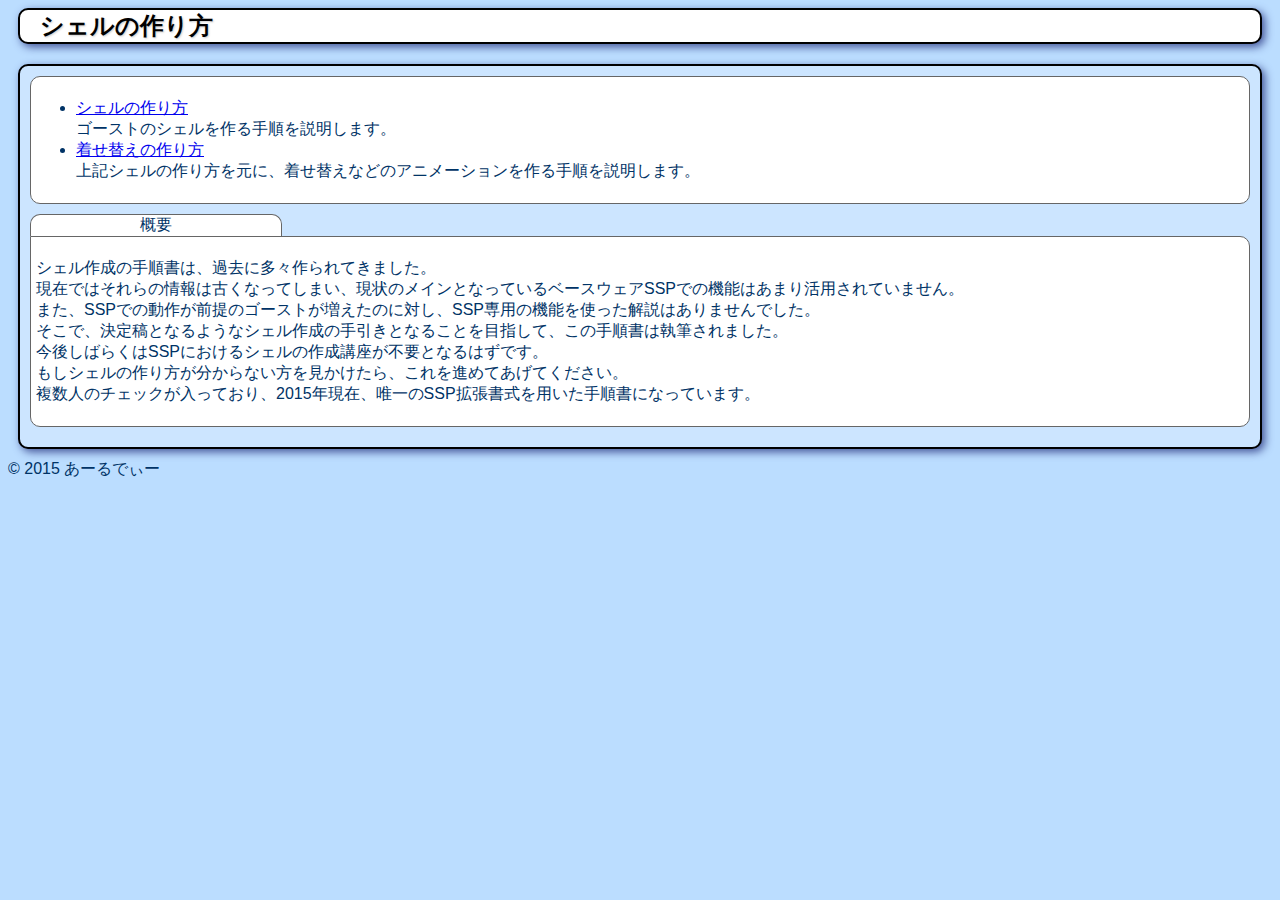
==== index.html @ 2c8adccd "概要追加" ====
<!DOCTYPE html>
<html lang="ja">
<head>
<meta charset="UTF-8">
<link rel="stylesheet" type="text/css" href="rayout.css">
<title>シェルの作り方</title>
</head>
<body>

<div class="page_title">シェルの作り方</div>
<div class="caption">

<div class="content_separation">
<ul>
<li>
<a href="surfaces.html">シェルの作り方</a><br>
ゴーストのシェルを作る手順を説明します。
</li>
<li>
<a href="animations.html">着せ替えの作り方</a><br>
上記シェルの作り方を元に、着せ替えなどのアニメーションを作る手順を説明します。
</li>
</ul>
</div>

<div class="title">概要</div>
<div class="content">
<p>
シェル作成の手順書は、過去に多々作られてきました。<br>
現在ではそれらの情報は古くなってしまい、現状のメインとなっているベースウェアSSPでの機能はあまり活用されていません。<br>
また、SSPでの動作が前提のゴーストが増えたのに対し、SSP専用の機能を使った解説はありませんでした。<br>
そこで、決定稿となるようなシェル作成の手引きとなることを目指して、この手順書は執筆されました。<br>
今後しばらくはSSPにおけるシェルの作成講座が不要となるはずです。<br>
もしシェルの作り方が分からない方を見かけたら、これを進めてあげてください。<br>
複数人のチェックが入っており、2015年現在、唯一のSSP拡張書式を用いた手順書になっています。<br>
</p>
</div>

</div>
&copy; 2015 あーるでぃー
</body>
</html>
---- rayout.css ----
﻿@charset "utf-8";

body {
	font-family: "メイリオ", "ＭＳ Ｐゴシック", sans-serif;
	background-color: #BBDDFF;
	color: #003366;
}
div.caption {
	padding: 10px 10px 10px 10px;
	margin: 10px;
	border: solid 2px #000000;
	background-color: #CCE5FF;
	border-radius: 10px;
	-webkit-border-radius: 10px;
	-moz-border-radius: 10px;
	-webkit-box-shadow: #445599 3px 3px 8px;
	-moz-box-shadow: #445599 3px 3px 8px;
	box-shadow: #445599 3px 3px 8px;
}
div.page_title {
	padding: 0px 20px;
	margin: 0px 10px 20px 10px;
	border: solid 2px #000000;
	background-color: #FFFFFF;
	font-weight: bold;
	font-size: 1.5em;
	color: #000000;
	border-radius: 10px;			/* CSS3 */
	-webkit-border-radius: 10px;	/* Safari,Chrome */
	-moz-border-radius: 10px;		/* Firefox */
	text-shadow:1px 1px 2px #CCCCCC;
	-webkit-box-shadow: #445599 3px 3px 8px;
	-moz-box-shadow: #445599 3px 3px 8px;
	box-shadow: #445599 3px 3px 8px;
}
div.content_title {
	padding: 5px;
	margin: 0px 0px 10px 0px;
	border: 1px solid #666666;
	background-color: #FFFFFF;
	border-radius: 10px;
	-webkit-border-radius: 10px;
	-moz-border-radius: 10px;
	font-weight: bold;
	font-size: 1.2em;
	color: #000000;
	text-shadow:1px 1px 1px #CCCCCC;
}
div.title {
	width: 250px;
	padding: 0px;
	margin: 0px;
	border-top: 1px solid #666666;
	border-right: 1px solid #666666;
	border-left: 1px solid #666666;
	text-align: center;
	background-color: #FFFFFF;
	border-top-left-radius: 10px;
	border-top-right-radius: 10px;
	-webkit-border-top-left-radius: 10px;
	-webkit-border-top-right-radius: 10px;
	-moz-border-radius-topleft: 10px;
	-moz-border-radius-topright: 10px;
	/*text-shadow:1px 1px 1px #003366;*/
}
div.title_separation {
	width: 250px;
	padding: 0px;
	margin: 0px 0px 10px 0px;
	border: 1px solid #666666;
	text-align: center;
	background-color: #FFFFFF;
	border-radius: 10px;
	-webkit-border-radius: 10px;
	-moz-border-radius: 10px;
}
div.content {
	padding: 5px;
	margin: 0px 0px 10px 0px;
	border: 1px solid #666666;
	background-color: #FFFFFF;
	border-top-right-radius: 10px;
	border-bottom-left-radius: 10px;
	border-bottom-right-radius: 10px;
	-webkit-border-top-right-radius: 10px;
	-webkit-border-bottom-right-radius: 10px;
	-webkit-border-bottom-left-radius: 10px;
	-moz-border-radius-topright: 10px;
	-moz-border-radius-bottomright: 10px;
	-moz-border-radius-bottomleft: 10px;
}
div.content_separation {
	padding: 5px;
	margin: 0px 0px 10px 0px;
	border: 1px solid #666666;
	background-color: #FFFFFF;
	border-radius: 10px;
	-webkit-border-radius: 10px;
	-moz-border-radius: 10px;
}
div.innerdiv1 {
	background-color: #EEFFFF;
}
div.innerdiv2 {
	background-color: #DDFFFF;
}
tr:nth-child(even) {
	background:#CCFFFF;
}
tr:nth-child(odd) {
	background:#FFCCCC;
}
th {
	background:#CCFFCC;
}
.emphasis {
	font-weight: bold;
}
.cssnowrap {
	white-space: nowrap;
}
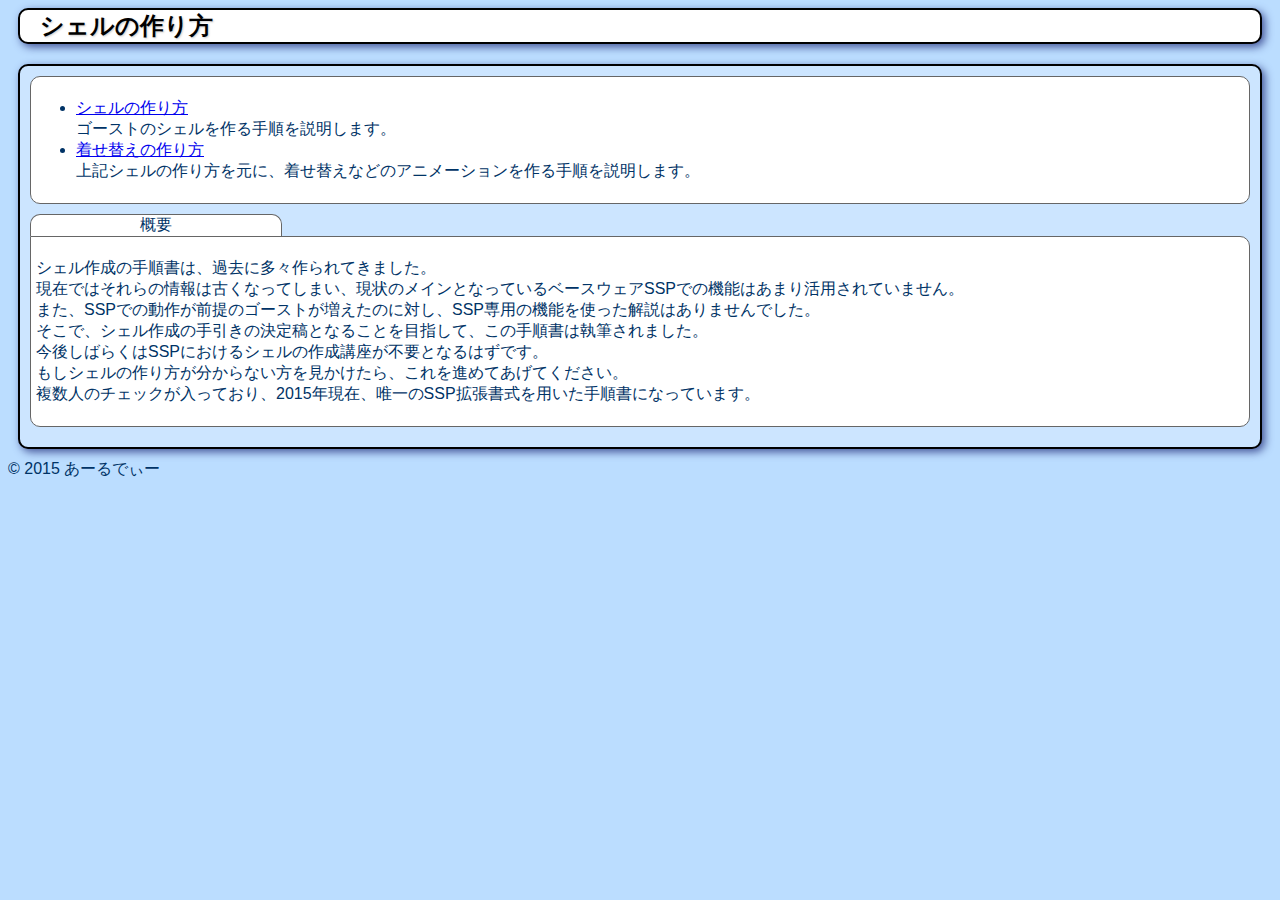
==== commit 7326bfba: "概要誤字修正" ====
--- a/index.html
+++ b/index.html
@@ -29,7 +29,7 @@
 シェル作成の手順書は、過去に多々作られてきました。<br>
 現在ではそれらの情報は古くなってしまい、現状のメインとなっているベースウェアSSPでの機能はあまり活用されていません。<br>
 また、SSPでの動作が前提のゴーストが増えたのに対し、SSP専用の機能を使った解説はありませんでした。<br>
-そこで、決定稿となるようなシェル作成の手引きとなることを目指して、この手順書は執筆されました。<br>
+そこで、シェル作成の手引きの決定稿となることを目指して、この手順書は執筆されました。<br>
 今後しばらくはSSPにおけるシェルの作成講座が不要となるはずです。<br>
 もしシェルの作り方が分からない方を見かけたら、これを進めてあげてください。<br>
 複数人のチェックが入っており、2015年現在、唯一のSSP拡張書式を用いた手順書になっています。<br>
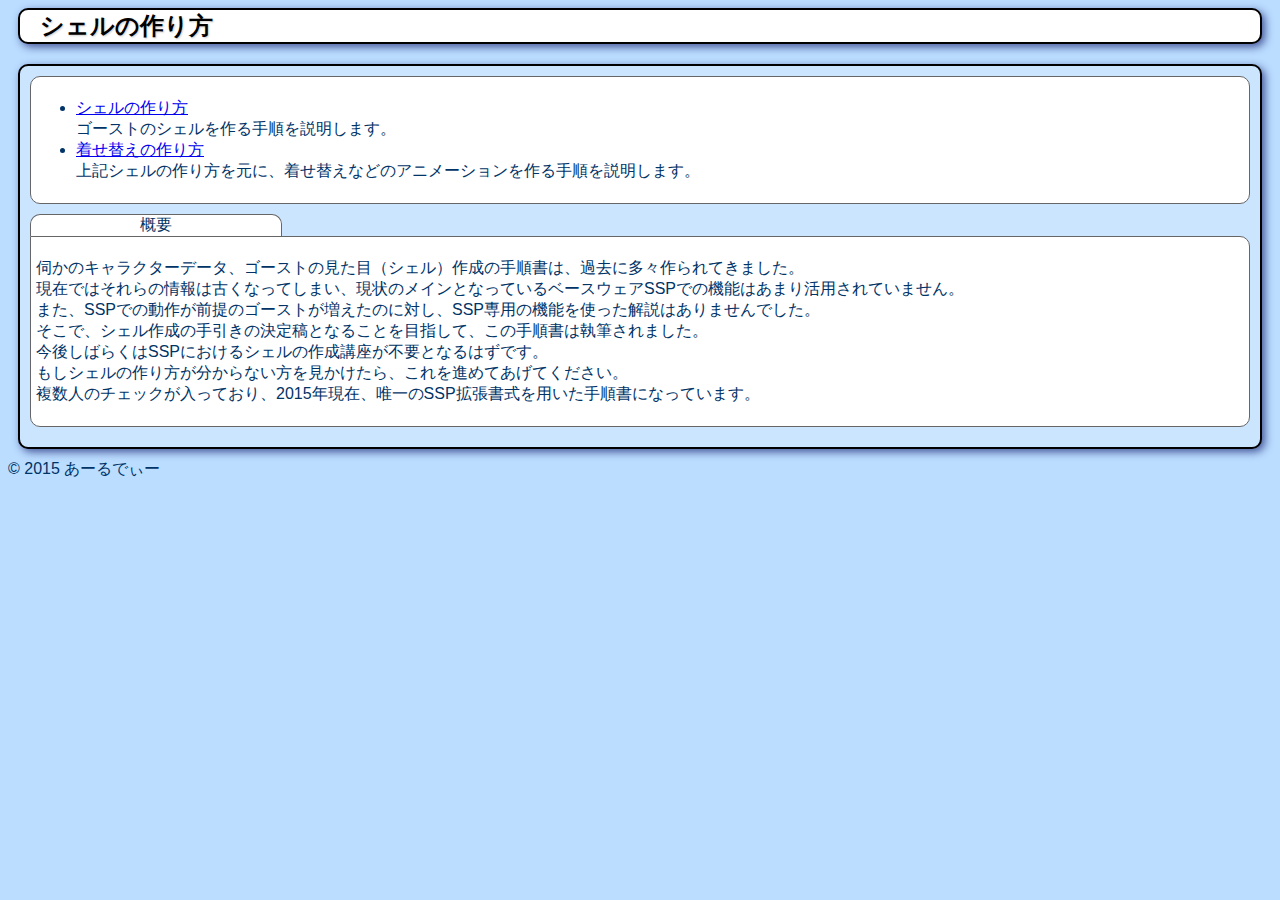
==== commit 630d9a5a: "SEO用メタタグ追加" ====
--- a/index.html
+++ b/index.html
@@ -2,6 +2,9 @@
 <html lang="ja">
 <head>
 <meta charset="UTF-8">
+<meta name="author" content="あーるでぃー">
+<meta name="keywords" content="伺か,SSP,シェル,ゴースト">
+<meta name="description" content="SSPで動作するシェルの作り方">
 <link rel="stylesheet" type="text/css" href="rayout.css">
 <title>シェルの作り方</title>
 </head>
@@ -26,7 +29,7 @@
 <div class="title">概要</div>
 <div class="content">
 <p>
-シェル作成の手順書は、過去に多々作られてきました。<br>
+伺かのキャラクターデータ、ゴーストの見た目（シェル）作成の手順書は、過去に多々作られてきました。<br>
 現在ではそれらの情報は古くなってしまい、現状のメインとなっているベースウェアSSPでの機能はあまり活用されていません。<br>
 また、SSPでの動作が前提のゴーストが増えたのに対し、SSP専用の機能を使った解説はありませんでした。<br>
 そこで、シェル作成の手引きの決定稿となることを目指して、この手順書は執筆されました。<br>
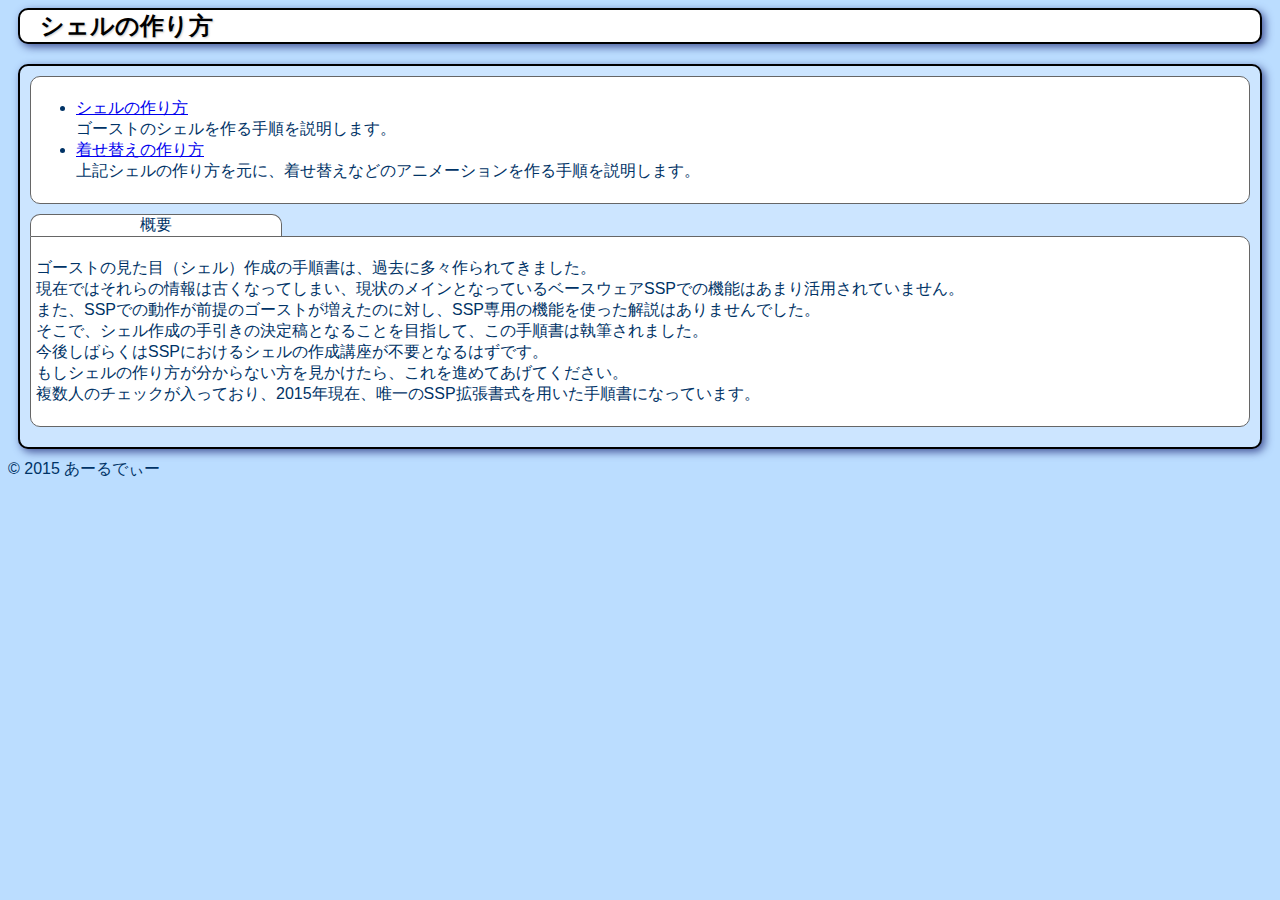
==== commit cae6204e: "概要修正" ====
--- a/index.html
+++ b/index.html
@@ -4,7 +4,7 @@
 <meta charset="UTF-8">
 <meta name="author" content="あーるでぃー">
 <meta name="keywords" content="伺か,SSP,シェル,ゴースト">
-<meta name="description" content="SSPで動作するシェルの作り方">
+<meta name="description" content="SSPで動作するシェルの作り方の手順書。解説はukadocに譲り、画像を用意した後、最低限動作するシェルを作る手順を紹介。">
 <link rel="stylesheet" type="text/css" href="rayout.css">
 <title>シェルの作り方</title>
 </head>
@@ -29,7 +29,7 @@
 <div class="title">概要</div>
 <div class="content">
 <p>
-伺かのキャラクターデータ、ゴーストの見た目（シェル）作成の手順書は、過去に多々作られてきました。<br>
+ゴーストの見た目（シェル）作成の手順書は、過去に多々作られてきました。<br>
 現在ではそれらの情報は古くなってしまい、現状のメインとなっているベースウェアSSPでの機能はあまり活用されていません。<br>
 また、SSPでの動作が前提のゴーストが増えたのに対し、SSP専用の機能を使った解説はありませんでした。<br>
 そこで、シェル作成の手引きの決定稿となることを目指して、この手順書は執筆されました。<br>
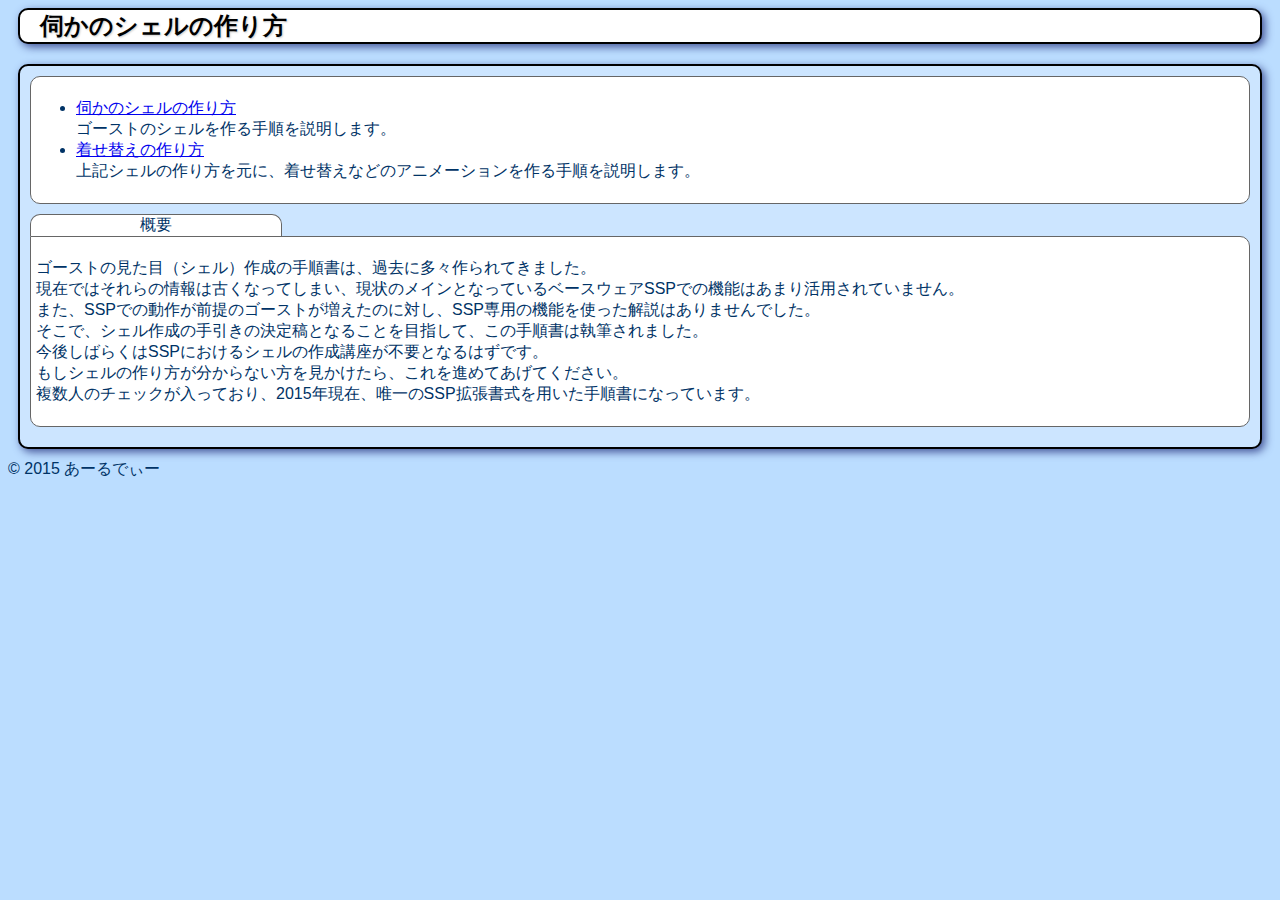
==== commit ac899d81: "タイトルとリンク先変更" ====
--- a/index.html
+++ b/index.html
@@ -3,20 +3,20 @@
 <head>
 <meta charset="UTF-8">
 <meta name="author" content="あーるでぃー">
-<meta name="keywords" content="伺か,SSP,シェル,ゴースト">
+<meta name="keywords" content="伺か,SSP">
 <meta name="description" content="SSPで動作するシェルの作り方の手順書。解説はukadocに譲り、画像を用意した後、最低限動作するシェルを作る手順を紹介。">
 <link rel="stylesheet" type="text/css" href="rayout.css">
-<title>シェルの作り方</title>
+<title>伺かのシェルの作り方</title>
 </head>
 <body>
 
-<div class="page_title">シェルの作り方</div>
+<div class="page_title">伺かのシェルの作り方</div>
 <div class="caption">
 
 <div class="content_separation">
 <ul>
 <li>
-<a href="surfaces.html">シェルの作り方</a><br>
+<a href="surfaces.html">伺かのシェルの作り方</a><br>
 ゴーストのシェルを作る手順を説明します。
 </li>
 <li>
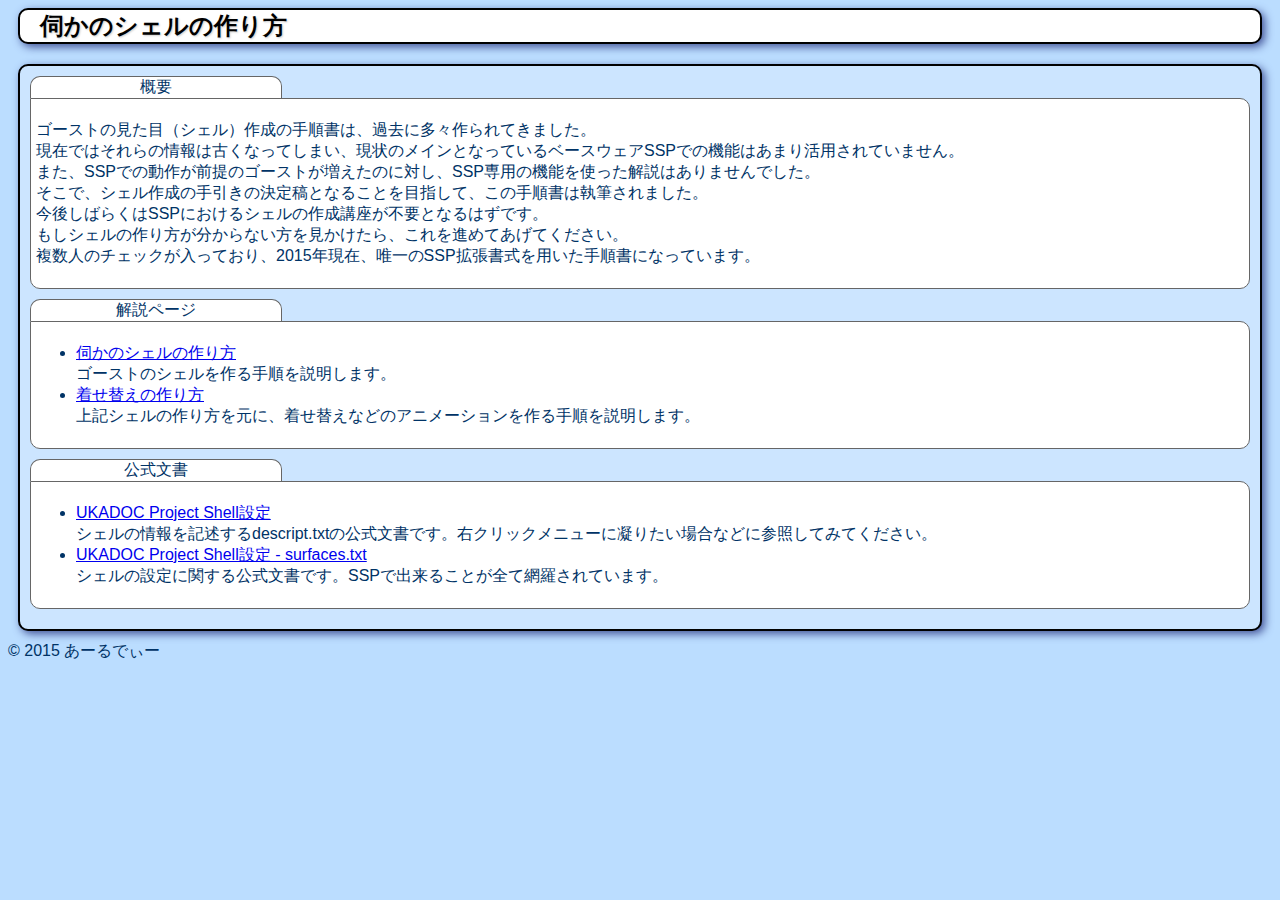
==== commit e43699b6: "インデックスページ加筆、シェル位置設定加筆" ====
--- a/index.html
+++ b/index.html
@@ -13,19 +13,6 @@
 <div class="page_title">伺かのシェルの作り方</div>
 <div class="caption">
 
-<div class="content_separation">
-<ul>
-<li>
-<a href="surfaces.html">伺かのシェルの作り方</a><br>
-ゴーストのシェルを作る手順を説明します。
-</li>
-<li>
-<a href="animations.html">着せ替えの作り方</a><br>
-上記シェルの作り方を元に、着せ替えなどのアニメーションを作る手順を説明します。
-</li>
-</ul>
-</div>
-
 <div class="title">概要</div>
 <div class="content">
 <p>
@@ -39,6 +26,33 @@
 </p>
 </div>
 
+<div class="title">解説ページ</div>
+<div class="content">
+<ul>
+<li>
+<a href="surfaces.html">伺かのシェルの作り方</a><br>
+ゴーストのシェルを作る手順を説明します。
+</li>
+<li>
+<a href="animations.html">着せ替えの作り方</a><br>
+上記シェルの作り方を元に、着せ替えなどのアニメーションを作る手順を説明します。
+</li>
+</ul>
+</div>
+<div class="title">公式文書</div>
+<div class="content">
+<ul>
+<li>
+<a href="http://ssp.shillest.net/ukadoc/manual/descript_shell.html">UKADOC Project Shell設定</a><br>
+シェルの情報を記述するdescript.txtの公式文書です。右クリックメニューに凝りたい場合などに参照してみてください。
+</li>
+<li>
+<a href="http://ssp.shillest.net/ukadoc/manual/descript_shell_surfaces.html">UKADOC Project Shell設定 - surfaces.txt</a><br>
+シェルの設定に関する公式文書です。SSPで出来ることが全て網羅されています。
+</li>
+</ul>
+</div>
+
 </div>
 &copy; 2015 あーるでぃー
 </body>
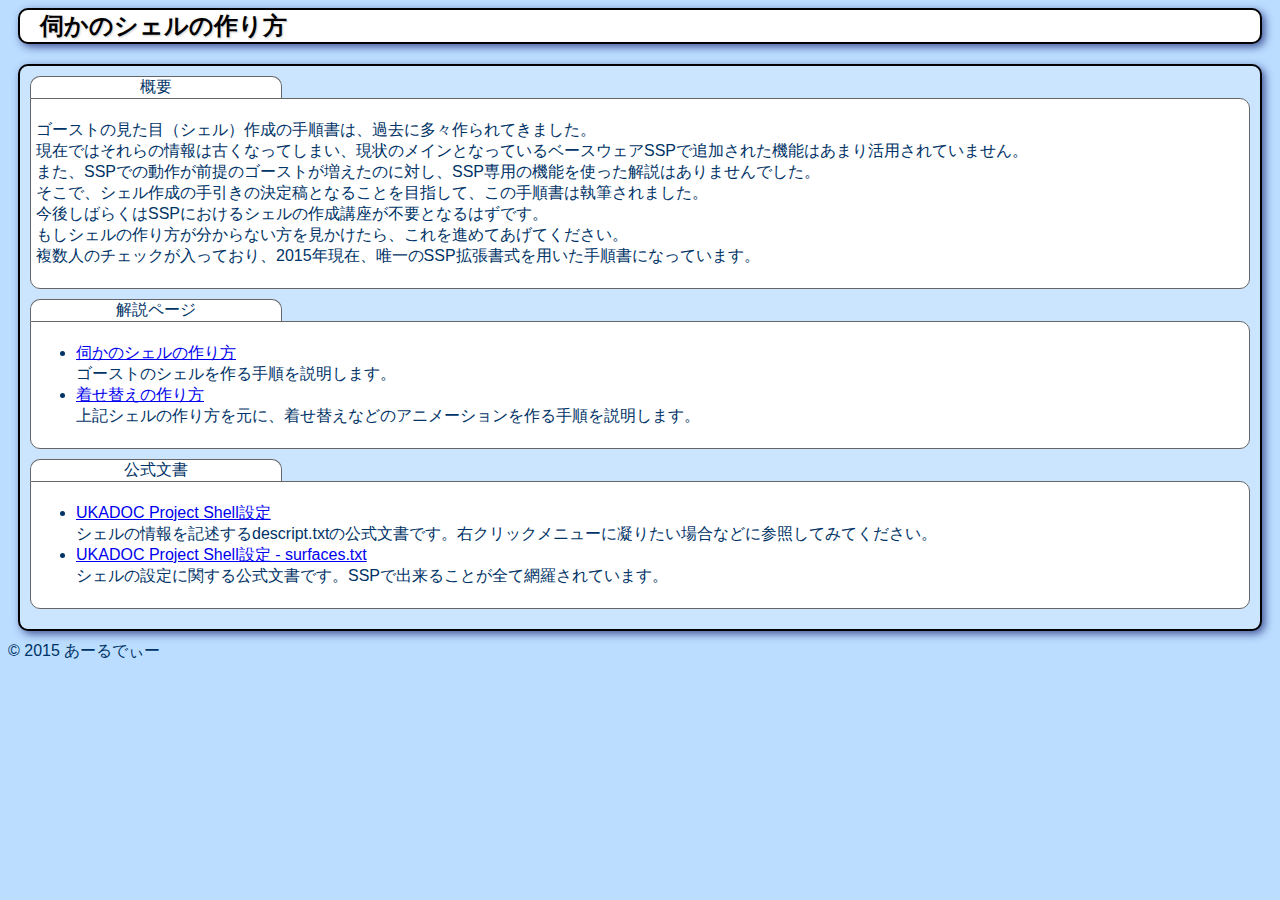
==== commit 3b948c9a: "一部表記修正" ====
--- a/index.html
+++ b/index.html
@@ -17,7 +17,7 @@
 <div class="content">
 <p>
 ゴーストの見た目（シェル）作成の手順書は、過去に多々作られてきました。<br>
-現在ではそれらの情報は古くなってしまい、現状のメインとなっているベースウェアSSPでの機能はあまり活用されていません。<br>
+現在ではそれらの情報は古くなってしまい、現状のメインとなっているベースウェアSSPで追加された機能はあまり活用されていません。<br>
 また、SSPでの動作が前提のゴーストが増えたのに対し、SSP専用の機能を使った解説はありませんでした。<br>
 そこで、シェル作成の手引きの決定稿となることを目指して、この手順書は執筆されました。<br>
 今後しばらくはSSPにおけるシェルの作成講座が不要となるはずです。<br>
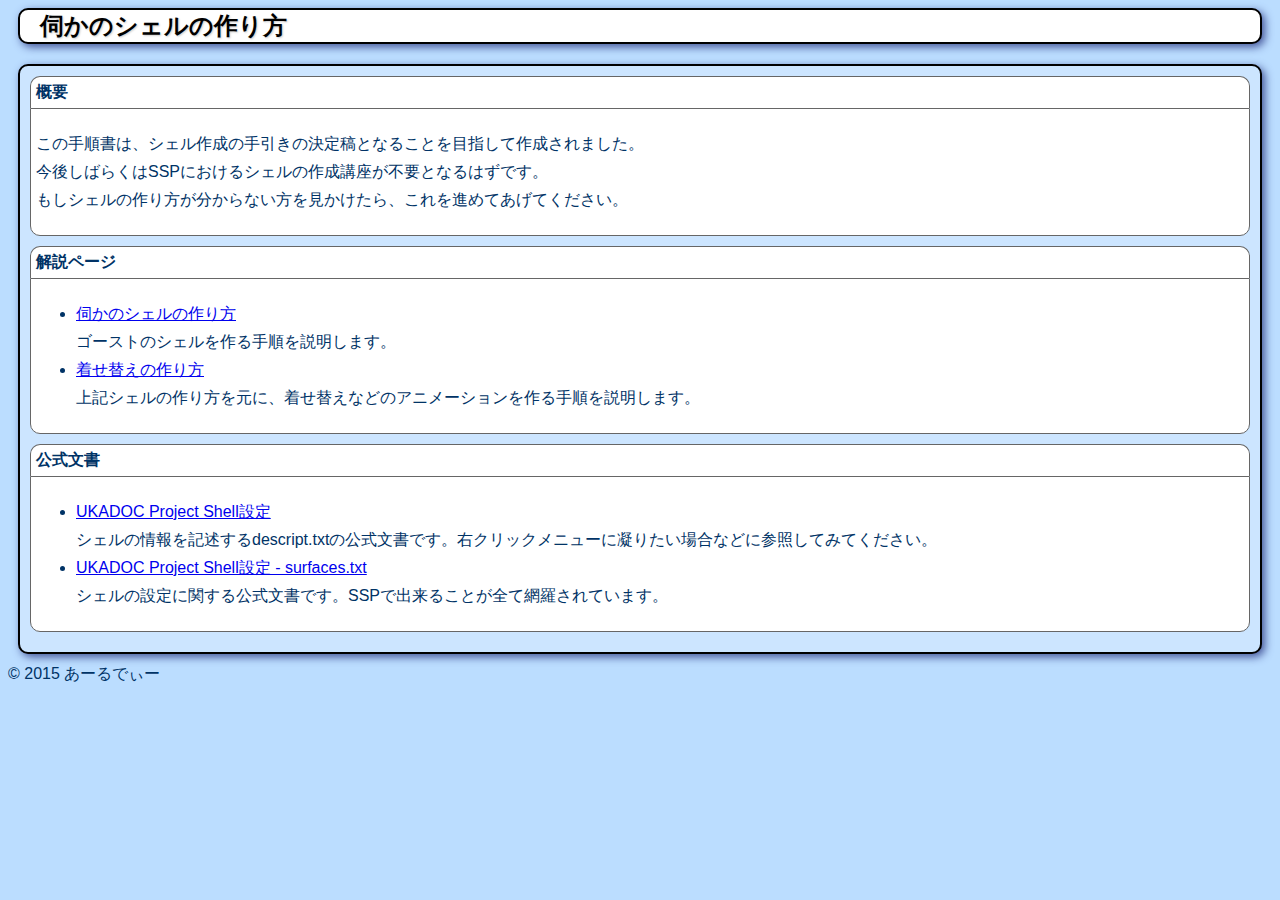
==== commit 5acd966e: "Update index.html" ====
--- a/index.html
+++ b/index.html
@@ -16,13 +16,9 @@
 <div class="title">概要</div>
 <div class="content">
 <p>
-ゴーストの見た目（シェル）作成の手順書は、過去に多々作られてきました。<br>
-現在ではそれらの情報は古くなってしまい、現状のメインとなっているベースウェアSSPで追加された機能はあまり活用されていません。<br>
-また、SSPでの動作が前提のゴーストが増えたのに対し、SSP専用の機能を使った解説はありませんでした。<br>
-そこで、シェル作成の手引きの決定稿となることを目指して、この手順書は執筆されました。<br>
+この手順書は、シェル作成の手引きの決定稿となることを目指して作成されました。<br>
 今後しばらくはSSPにおけるシェルの作成講座が不要となるはずです。<br>
 もしシェルの作り方が分からない方を見かけたら、これを進めてあげてください。<br>
-複数人のチェックが入っており、2015年現在、唯一のSSP拡張書式を用いた手順書になっています。<br>
 </p>
 </div>
 
--- a/rayout.css
+++ b/rayout.css
@@ -47,13 +47,11 @@
 	text-shadow:1px 1px 1px #CCCCCC;
 }
 div.title {
-	width: 250px;
-	padding: 0px;
+	padding: 5px;
 	margin: 0px;
 	border-top: 1px solid #666666;
 	border-right: 1px solid #666666;
 	border-left: 1px solid #666666;
-	text-align: center;
 	background-color: #FFFFFF;
 	border-top-left-radius: 10px;
 	border-top-right-radius: 10px;
@@ -61,33 +59,31 @@
 	-webkit-border-top-right-radius: 10px;
 	-moz-border-radius-topleft: 10px;
 	-moz-border-radius-topright: 10px;
+	font-weight: bold;
 	/*text-shadow:1px 1px 1px #003366;*/
 }
 div.title_separation {
-	width: 250px;
-	padding: 0px;
+	padding: 5px;
 	margin: 0px 0px 10px 0px;
 	border: 1px solid #666666;
-	text-align: center;
 	background-color: #FFFFFF;
 	border-radius: 10px;
 	-webkit-border-radius: 10px;
 	-moz-border-radius: 10px;
+	text-decoration: underline;
 }
 div.content {
 	padding: 5px;
 	margin: 0px 0px 10px 0px;
 	border: 1px solid #666666;
 	background-color: #FFFFFF;
-	border-top-right-radius: 10px;
 	border-bottom-left-radius: 10px;
 	border-bottom-right-radius: 10px;
-	-webkit-border-top-right-radius: 10px;
 	-webkit-border-bottom-right-radius: 10px;
 	-webkit-border-bottom-left-radius: 10px;
-	-moz-border-radius-topright: 10px;
 	-moz-border-radius-bottomright: 10px;
 	-moz-border-radius-bottomleft: 10px;
+	line-height: 1.75em
 }
 div.content_separation {
 	padding: 5px;
@@ -97,6 +93,7 @@
 	border-radius: 10px;
 	-webkit-border-radius: 10px;
 	-moz-border-radius: 10px;
+	line-height: 1.75em
 }
 div.innerdiv1 {
 	background-color: #EEFFFF;
@@ -119,3 +116,9 @@
 .cssnowrap {
 	white-space: nowrap;
 }
+.center {
+	text-align:center;
+}
+.cssright {
+	text-align:right;
+}
